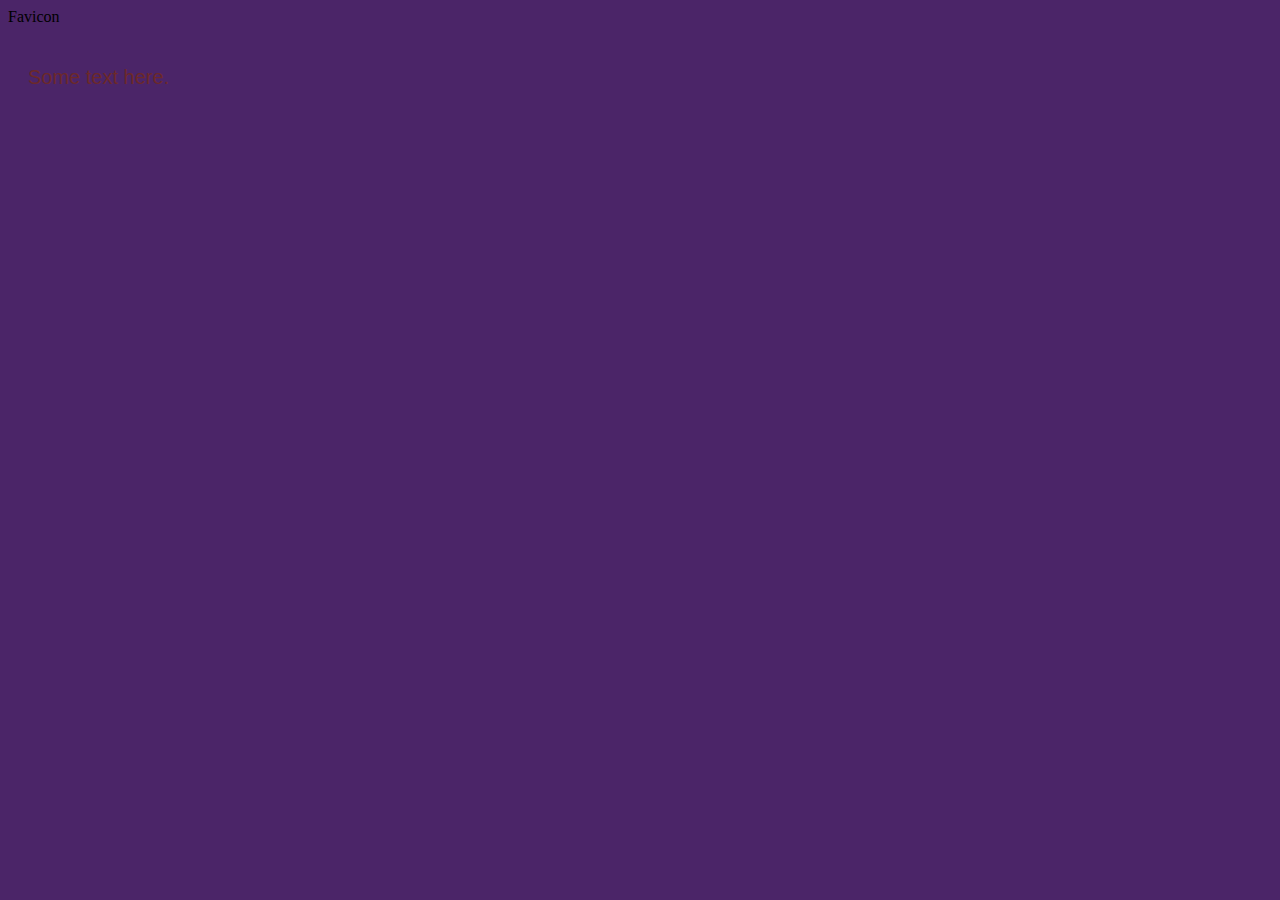
==== index2.html @ 056d7830 "done" ====
<!DOCTYPE html>
<!-- ICS2O-Unit1-05-HTML-Favicon -->
<html lang="en-ca">
  <head>
    <meta charset="utf-8" />
    <meta name="description" content="My second webpage, with a favicon" />
    <meta name="keywords" content="mths, ics2o" />
    <meta name="author" content="Mr. Coxall" />
    <meta name="viewport" content="width=device-width, initial-scale=1.0" />
    <link rel="stylesheet" href="./css/style.css" />
    <link rel="stylesheet" href="https://fonts.googleapis.com/icon?family=Material+Icons" />
    <link rel="stylesheet" href="https://code.getmdl.io/1.3.0/material.indigo-pink.min.css" />
    <link rel="apple-touch-icon" sizes="180x180" href="./apple-touch-icon.png" />
    <link rel="icon" type="image/png" sizes="32x32" href="./favicon-32x32.png" />
    <link rel="icon" type="image/png" sizes="16x16" href="./favicon-16x16.png" />
    <link rel="manifest" href="./site.webmanifest" />
    <title>My second webpage, with a favicon</title>
  </head>
  <body>
    <script defer src="https://code.getmdl.io/1.3.0/material.min.js"></script>
    <div class="mdl-layout mdl-js-layout mdl-layout--fixed-header">
      <header class="mdl-layout__header">
        <div class="mdl-layout__header-row">
          <span class="mdl-layout-title">Favicon</span>
        </div>
      </header>
      <main class="mdl-layout__content">
        <div class="page-content">
          <div id="hello-world">
            <p>Some text here.</p>
          </div>
        </div>
      </main>
    </div>
  </body>
</html>
---- css/style.css ----
/* Created by: Calista.E
* Created on: Feb 2024
* This file contains the CSS for index.html
*/

/* Due to error in MDL : https://github.com/google/material-design-lite/issues/5281
*/
.mdl-ripple {
  background: #892787;
  opacity: 0.001;
}

.mdl-layout__header-row {
  justify-content: center;
  padding: 0;
}

.mdl-layout__content {
  padding-left: 15pt;
  padding-right: 15pt;
  padding-top: 15pt;
}

.mdl-textfield__error {
  color: rgb(21, 32, 83);
}

.page-content {
  color: rgb(108, 41, 41);
  font-family: Helvetica, Arial, sans-serif;
  font-size: 1.25rem;
}

body {
  background-color: rgb(75, 37, 104);
}
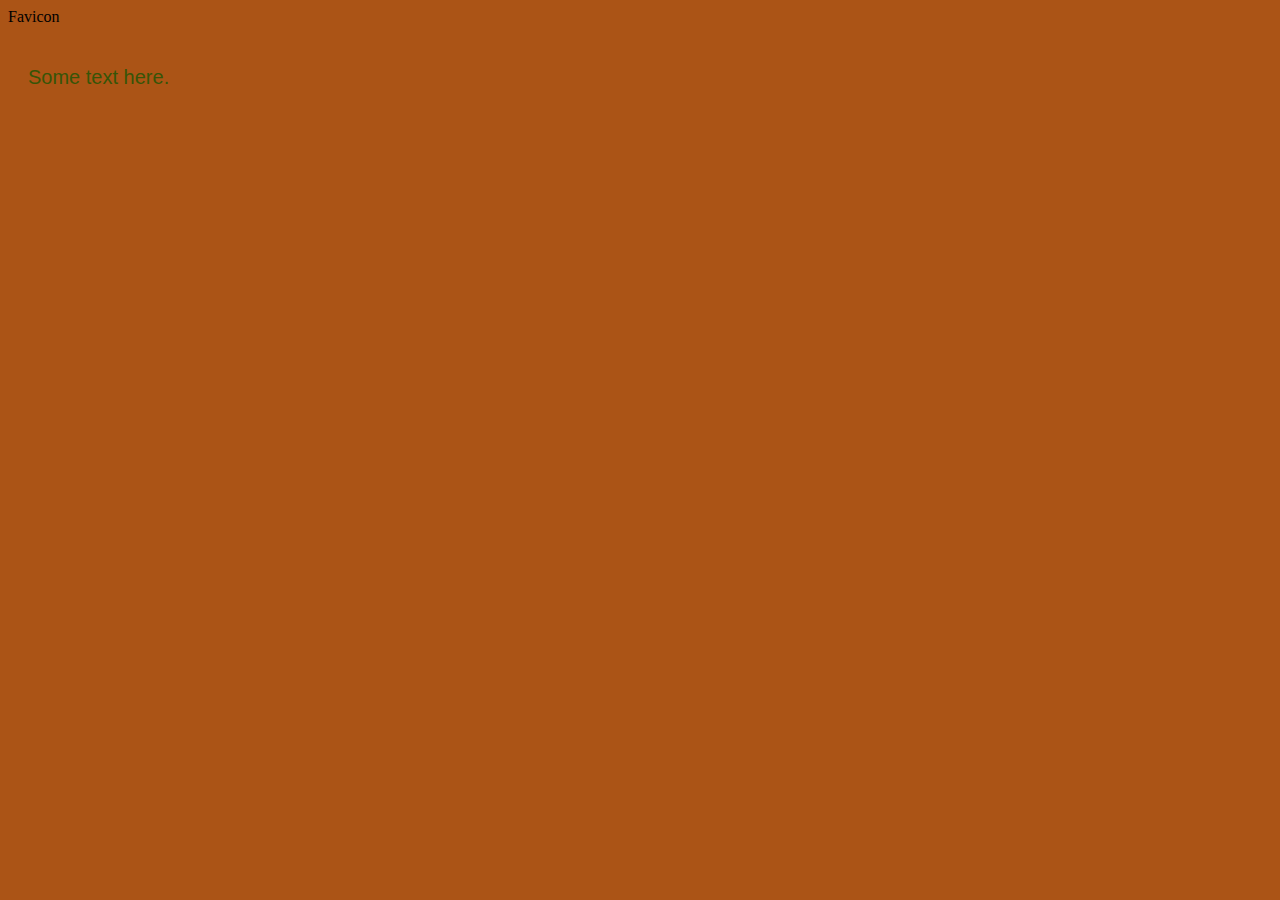
==== commit fe475bb6: "done" ====
--- a/index2.html
+++ b/index2.html
@@ -1,13 +1,13 @@
 <!DOCTYPE html>
-<!-- ICS2O-Unit1-05-HTML-Favicon -->
+<!-- ICD2O-Unit1-06-HTML-Favicon -->
 <html lang="en-ca">
   <head>
     <meta charset="utf-8" />
     <meta name="description" content="My second webpage, with a favicon" />
-    <meta name="keywords" content="mths, ics2o" />
+    <meta name="keywords" content="mths, icd2o" />
     <meta name="author" content="Mr. Coxall" />
     <meta name="viewport" content="width=device-width, initial-scale=1.0" />
-    <link rel="stylesheet" href="./css/style.css" />
+    <link rel="stylesheet" href="./css/style2.css" />
     <link rel="stylesheet" href="https://fonts.googleapis.com/icon?family=Material+Icons" />
     <link rel="stylesheet" href="https://code.getmdl.io/1.3.0/material.indigo-pink.min.css" />
     <link rel="apple-touch-icon" sizes="180x180" href="./apple-touch-icon.png" />
--- a/css/style2.css
+++ b/css/style2.css
@@ -0,0 +1,36 @@
+/* Created by: Calista.E
+* Created on: Feb 2024
+* This file contains the CSS for index.html
+*/
+
+/* Due to error in MDL : https://github.com/google/material-design-lite/issues/5281
+*/
+.mdl-ripple {
+  background: #209424;
+  opacity: 0.001;
+}
+
+.mdl-layout__header-row {
+  justify-content: center;
+  padding: 0;
+}
+
+.mdl-layout__content {
+  padding-left: 15pt;
+  padding-right: 15pt;
+  padding-top: 15pt;
+}
+
+.mdl-textfield__error {
+  color: rgb(194, 57, 173);
+}
+
+.page-content {
+  color: rgb(55, 84, 7);
+  font-family: Helvetica, Arial, sans-serif;
+  font-size: 1.25rem;
+}
+
+body {
+  background-color: rgb(171, 84, 22);
+}